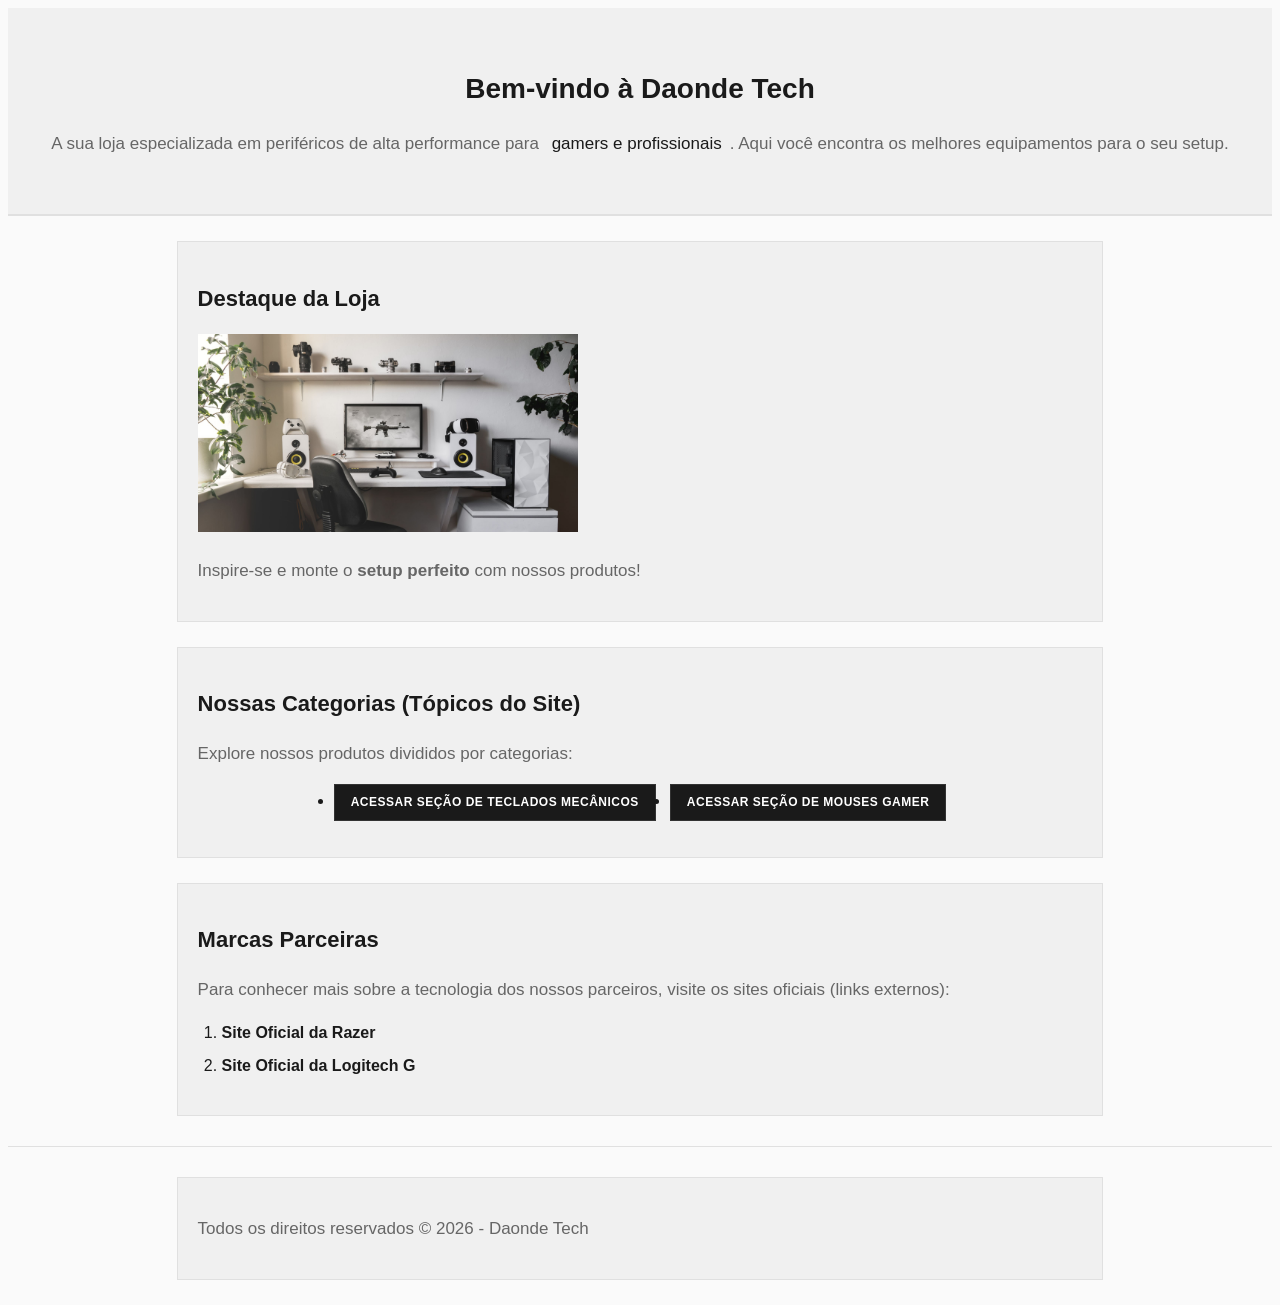
==== index.html @ 34495ea1 "Primeiro commit" ====
<!DOCTYPE html>
<html lang="pt-BR">
<head>
    <meta charset="UTF-8">
    <meta name="viewport" content="width=device-width, initial-scale=1.0">
    <title>Daonde Tech - Loja de Periféricos</title>
<link rel="stylesheet" href="style.css">


</head >
<body>
    <header>
        <h1>Bem-vindo à Daonde Tech</h1>
        <p>A sua loja especializada em periféricos de alta performance para <mark>gamers e profissionais</mark>. Aqui você encontra os melhores equipamentos para o seu setup.</p>
    </header>

    <div>
        <h2>Destaque da Loja</h2>
        <img src="Imagens/img_destaque.jpg" alt="Setup minimalista e limpo" width="400">
        <p>Inspire-se e monte o <strong>setup perfeito</strong> com nossos produtos!</p>
    </div>

    <div>
        <h2>Nossas Categorias (Tópicos do Site)</h2>
        <p>Explore nossos produtos divididos por categorias:</p>
        <ul>
            <li><a href="teclados.html">Acessar seção de Teclados Mecânicos</a></li>
            <li><a href="mouses.html">Acessar seção de Mouses Gamer</a></li>
        </ul>
    </div>

    <div>
        <h2>Marcas Parceiras</h2>
        <p>Para conhecer mais sobre a tecnologia dos nossos parceiros, visite os sites oficiais (links externos):</p>
        <ol>
            <li><a href="https://www.razer.com/br-pt" target="_blank">Site Oficial da Razer</a></li>
            <li><a href="https://www.logitechg.com/pt-br" target="_blank">Site Oficial da Logitech G</a></li>
        </ol>
    </div>
    
    <hr>
    <div>
        <p>Todos os direitos reservados &copy; 2026 - Daonde Tech</p>
    </div>
    
</body>
</html>
---- style.css ----
body {
    font-family: 'Segoe UI', Arial, sans-serif;
    background-color: #fafafa;
    color: #1a1a1a;
    line-height: 1.6;
}


header {
    background-color: #f0f0f0;
    border-style: solid;
    border-width: 0px 0px 2px 0px;
    border-color: #e0e0e0;
    padding: 40px 20px;
    text-align: center;
}

header p {
    color: #666666;
}


mark {
    background-color:#f0f0f0;
    color: #1a1a1a;
    padding: 2px 8px;
}


h1 {
    font-size: 28px;
    font-weight: bold;
    color: #1a1a1a;
}

h2 {
    font-size: 22px;
    font-weight: bold;
    color: #1a1a1a;
}


div {
    width: 70%;
    margin-top: 25px;
    margin-bottom: 25px;
    margin-left: auto;
    margin-right: auto;
    padding: 20px;
    background-color: #f0f0f0;
    border-style: solid;
    border-width: 1px;
    border-color: #e0e0e0;
}

p {
    color: #666666;
    font-size: 17px;
}


.centralizado {
    text-align: center;
}


ul, ol {
    padding-left: 24px;
}

li {
    margin-bottom: 8px;
}


ul {
    display: flex;
    flex-direction: row;
    justify-content: center;
    gap: 14px;
    padding-left: 0;
}

ul li {
    margin-bottom: 0;
    background-color: #1a1a1a;
    border-style: solid;
    border-width: 1px;
    border-color: #333333;
}

ul li a {
    display: block;
    padding: 8px 16px;
    text-decoration: none;
    font-weight: bold;
    font-size: 12px;
    text-align: center;
    text-transform: uppercase;
    letter-spacing: 0.5px;
}


ul li a:link,
ul li a:visited {
    color: #ffffff;
}

ul li a:hover {
    background-color: #333333;
    color: #ffffff;
    text-decoration: none;
}


a:link {
    color: #1a1a1a;
    text-decoration: none;
    font-weight: bold;
}

a:visited {
    color: #333333;
}

a:hover {
    text-decoration: underline;
}

a:active {
    color: #666666;
}

body > a {
    display: inline-block;
    margin-top: 10px;
    margin-bottom: 30px;
    padding: 10px 20px;
    background-color: #333333;
    text-decoration: none;
    font-weight: bold;
    font-size: 14px;
}

body > a:link,
body > a:visited {
    color: #ffffff;
}

body > a:hover {
    background-color: #1a1a1a;
    color: #ffffff;
}

div > a {
    display: inline-block;
    margin-top: 10px;
    padding: 12px 22px;
    background-color: #1a1a1a;
    text-decoration: none;
    font-weight: bold;
    font-size: 14px;
}

div > a:link,
div > a:visited {
    color: #ffffff;
}

div > a:hover {
    background-color: #333333;
    color: #ffffff;
}

img {
    width: 380px;
    max-width: 100%;
    height: auto;
}


.centralizado img {
    width: 400px;
    max-width: 100%;
}


table {
    width: 60%;
    margin-top: 20px;
    margin-bottom: 20px;
    margin-left: auto;
    margin-right: auto;
    background-color: #ffffff;
    border-style: solid;
    border-width: 1px;
    border-color: #e0e0e0;
}

th, td {
    padding: 10px 16px;
    text-align: left;
    border-style: solid;
    border-width: 1px;
    border-color: #e0e0e0;
}

th {
    background-color: #f0f0f0;
    color: #1a1a1a;
    font-weight: bold;
}

td {
    color: #666666;
}


form {
    display: flex;
    flex-direction: column;
    gap: 6px;
}

label {
    font-weight: bold;
    color: #1a1a1a;
    margin-top: 10px;
}

input {
    padding: 10px;
    border-style: solid;
    border-width: 1px;
    border-color: #e0e0e0;
    font-size: 16px;
}


button {
    margin-top: 14px;
    padding: 12px 24px;
    background-color: #25D366;
    color: #ffffff;
    border-style: none;
    font-size: 16px;
    font-weight: bold;
}


hr {
    border-style: solid;
    border-width: 1px 0px 0px 0px;
    border-color: #e0e0e0;
    margin-top: 30px;
    margin-bottom: 30px;
}
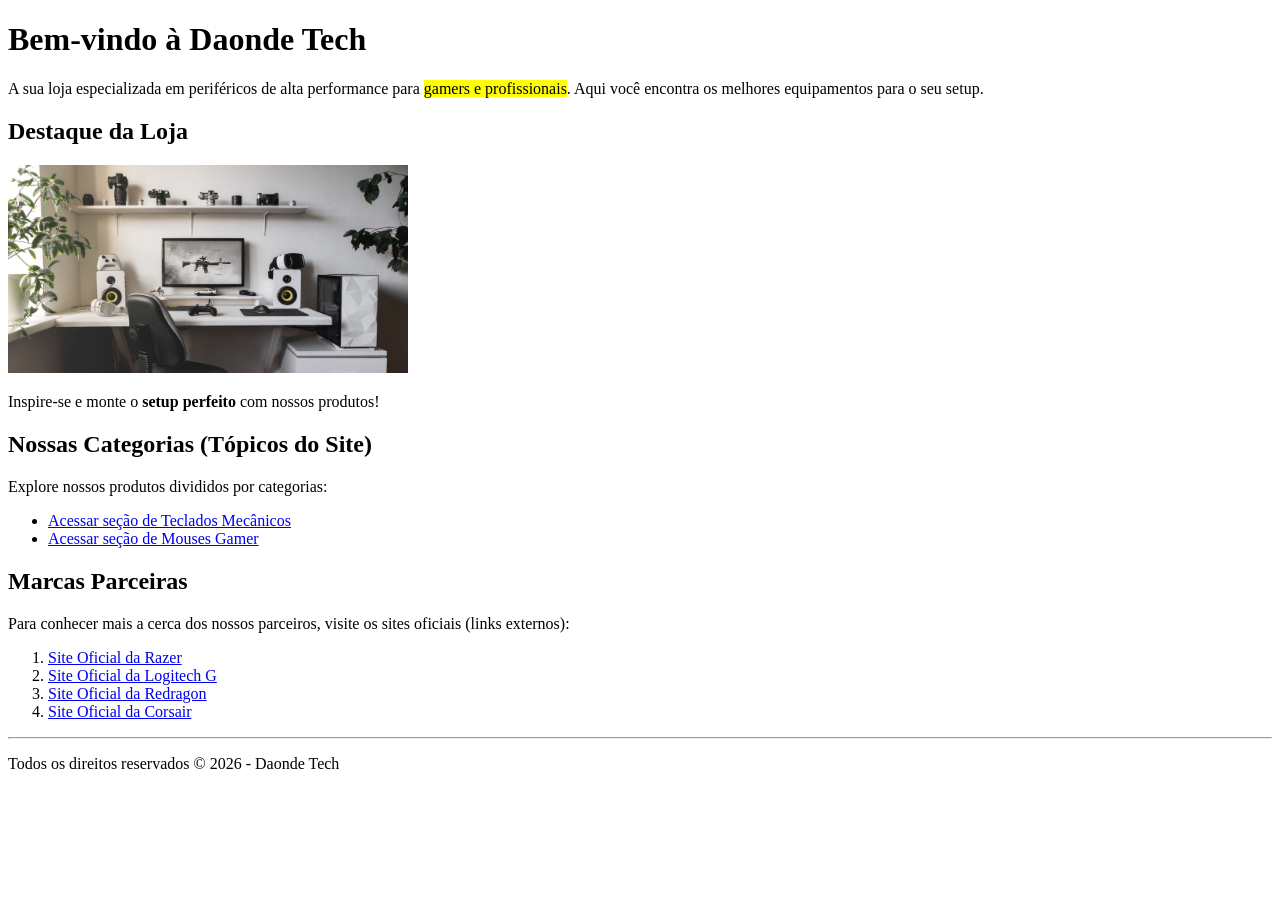
==== commit 9455a866: "Estrutura corrigida" ====
--- a/index.html
+++ b/index.html
@@ -4,10 +4,7 @@
     <meta charset="UTF-8">
     <meta name="viewport" content="width=device-width, initial-scale=1.0">
     <title>Daonde Tech - Loja de Periféricos</title>
-<link rel="stylesheet" href="style.css">
-
-
-</head >
+</head>
 <body>
     <header>
         <h1>Bem-vindo à Daonde Tech</h1>
@@ -31,10 +28,12 @@
 
     <div>
         <h2>Marcas Parceiras</h2>
-        <p>Para conhecer mais sobre a tecnologia dos nossos parceiros, visite os sites oficiais (links externos):</p>
+        <p>Para conhecer mais a cerca dos nossos parceiros, visite os sites oficiais (links externos):</p>
         <ol>
             <li><a href="https://www.razer.com/br-pt" target="_blank">Site Oficial da Razer</a></li>
             <li><a href="https://www.logitechg.com/pt-br" target="_blank">Site Oficial da Logitech G</a></li>
+            <li><a href="https://www.redragon.com.br/" target="_blank">Site Oficial da Redragon</a></li>
+            <li><a href="https://www.corsair.com/br/pt" target="_blank">Site Oficial da Corsair</a></li>
         </ol>
     </div>
     
@@ -42,6 +41,5 @@
     <div>
         <p>Todos os direitos reservados &copy; 2026 - Daonde Tech</p>
     </div>
-    
 </body>
 </html>
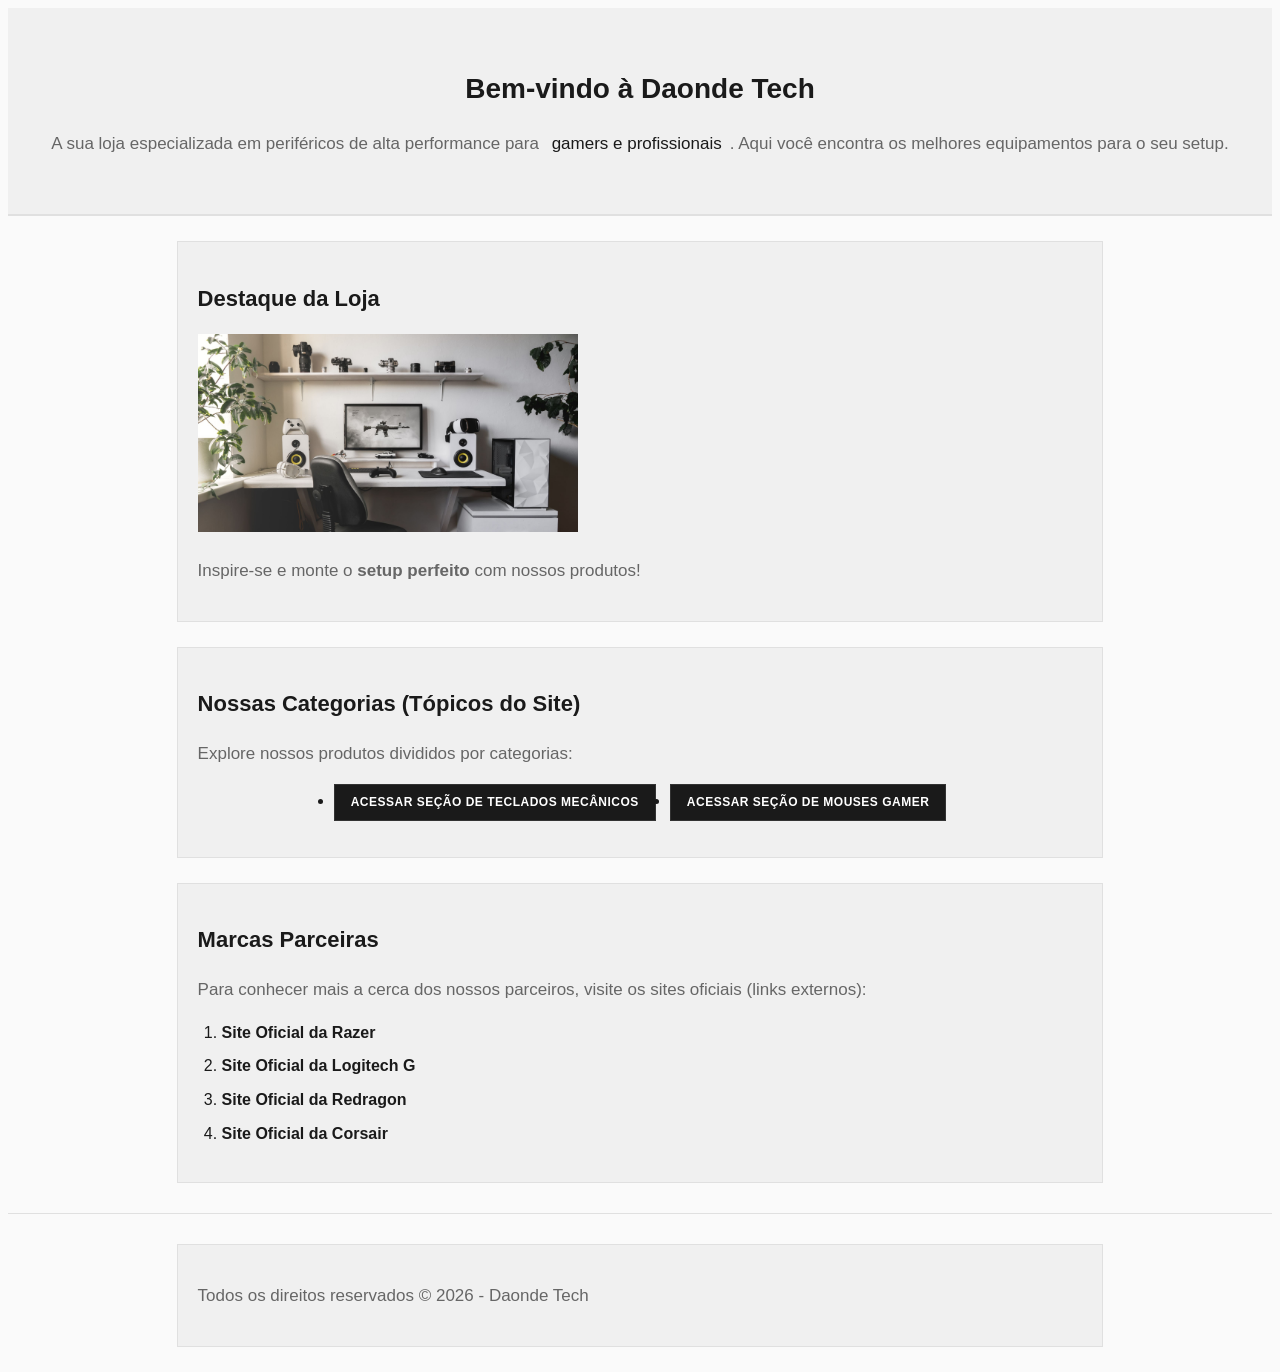
==== commit b280b59b: "Adiciona CSS em todas as páginas" ====
--- a/index.html
+++ b/index.html
@@ -4,6 +4,7 @@
     <meta charset="UTF-8">
     <meta name="viewport" content="width=device-width, initial-scale=1.0">
     <title>Daonde Tech - Loja de Periféricos</title>
+    <link rel="stylesheet" href="style.css">
 </head>
 <body>
     <header>
--- a/style.css
+++ b/style.css
@@ -0,0 +1,259 @@
+
+
+body {
+    font-family: 'Segoe UI', Arial, sans-serif;
+    background-color: #fafafa;
+    color: #1a1a1a;
+    line-height: 1.6;
+}
+
+
+header {
+    background-color: #f0f0f0;
+    border-style: solid;
+    border-width: 0px 0px 2px 0px;
+    border-color: #e0e0e0;
+    padding: 40px 20px;
+    text-align: center;
+}
+
+header p {
+    color: #666666;
+}
+
+
+mark {
+    background-color:#f0f0f0;
+    color: #1a1a1a;
+    padding: 2px 8px;
+}
+
+
+h1 {
+    font-size: 28px;
+    font-weight: bold;
+    color: #1a1a1a;
+}
+
+h2 {
+    font-size: 22px;
+    font-weight: bold;
+    color: #1a1a1a;
+}
+
+
+div {
+    width: 70%;
+    margin-top: 25px;
+    margin-bottom: 25px;
+    margin-left: auto;
+    margin-right: auto;
+    padding: 20px;
+    background-color: #f0f0f0;
+    border-style: solid;
+    border-width: 1px;
+    border-color: #e0e0e0;
+}
+
+p {
+    color: #666666;
+    font-size: 17px;
+}
+
+
+.centralizado {
+    text-align: center;
+}
+
+
+ul, ol {
+    padding-left: 24px;
+}
+
+li {
+    margin-bottom: 8px;
+}
+
+
+ul {
+    display: flex;
+    flex-direction: row;
+    justify-content: center;
+    gap: 14px;
+    padding-left: 0;
+}
+
+ul li {
+    margin-bottom: 0;
+    background-color: #1a1a1a;
+    border-style: solid;
+    border-width: 1px;
+    border-color: #333333;
+}
+
+ul li a {
+    display: block;
+    padding: 8px 16px;
+    text-decoration: none;
+    font-weight: bold;
+    font-size: 12px;
+    text-align: center;
+    text-transform: uppercase;
+    letter-spacing: 0.5px;
+}
+
+
+ul li a:link,
+ul li a:visited {
+    color: #ffffff;
+}
+
+ul li a:hover {
+    background-color: #333333;
+    color: #ffffff;
+    text-decoration: none;
+}
+
+
+a:link {
+    color: #1a1a1a;
+    text-decoration: none;
+    font-weight: bold;
+}
+
+a:visited {
+    color: #333333;
+}
+
+a:hover {
+    text-decoration: underline;
+}
+
+a:active {
+    color: #666666;
+}
+
+body > a {
+    display: inline-block;
+    margin-top: 10px;
+    margin-bottom: 30px;
+    padding: 10px 20px;
+    background-color: #333333;
+    text-decoration: none;
+    font-weight: bold;
+    font-size: 14px;
+}
+
+body > a:link,
+body > a:visited {
+    color: #ffffff;
+}
+
+body > a:hover {
+    background-color: #1a1a1a;
+    color: #ffffff;
+}
+
+div > a {
+    display: inline-block;
+    margin-top: 10px;
+    padding: 12px 22px;
+    background-color: #1a1a1a;
+    text-decoration: none;
+    font-weight: bold;
+    font-size: 14px;
+}
+
+div > a:link,
+div > a:visited {
+    color: #ffffff;
+}
+
+div > a:hover {
+    background-color: #333333;
+    color: #ffffff;
+}
+
+img {
+    width: 380px;
+    max-width: 100%;
+    height: auto;
+}
+
+
+.centralizado img {
+    width: 400px;
+    max-width: 100%;
+}
+
+
+table {
+    width: 60%;
+    margin-top: 20px;
+    margin-bottom: 20px;
+    margin-left: auto;
+    margin-right: auto;
+    background-color: #ffffff;
+    border-style: solid;
+    border-width: 1px;
+    border-color: #e0e0e0;
+}
+
+th, td {
+    padding: 10px 16px;
+    text-align: left;
+    border-style: solid;
+    border-width: 1px;
+    border-color: #e0e0e0;
+}
+
+th {
+    background-color: #f0f0f0;
+    color: #1a1a1a;
+    font-weight: bold;
+}
+
+td {
+    color: #666666;
+}
+
+
+form {
+    display: flex;
+    flex-direction: column;
+    gap: 6px;
+}
+
+label {
+    font-weight: bold;
+    color: #1a1a1a;
+    margin-top: 10px;
+}
+
+input {
+    padding: 10px;
+    border-style: solid;
+    border-width: 1px;
+    border-color: #e0e0e0;
+    font-size: 16px;
+}
+
+
+button {
+    margin-top: 14px;
+    padding: 12px 24px;
+    background-color: #25D366;
+    color: #ffffff;
+    border-style: none;
+    font-size: 16px;
+    font-weight: bold;
+}
+
+
+hr {
+    border-style: solid;
+    border-width: 1px 0px 0px 0px;
+    border-color: #e0e0e0;
+    margin-top: 30px;
+    margin-bottom: 30px;
+}
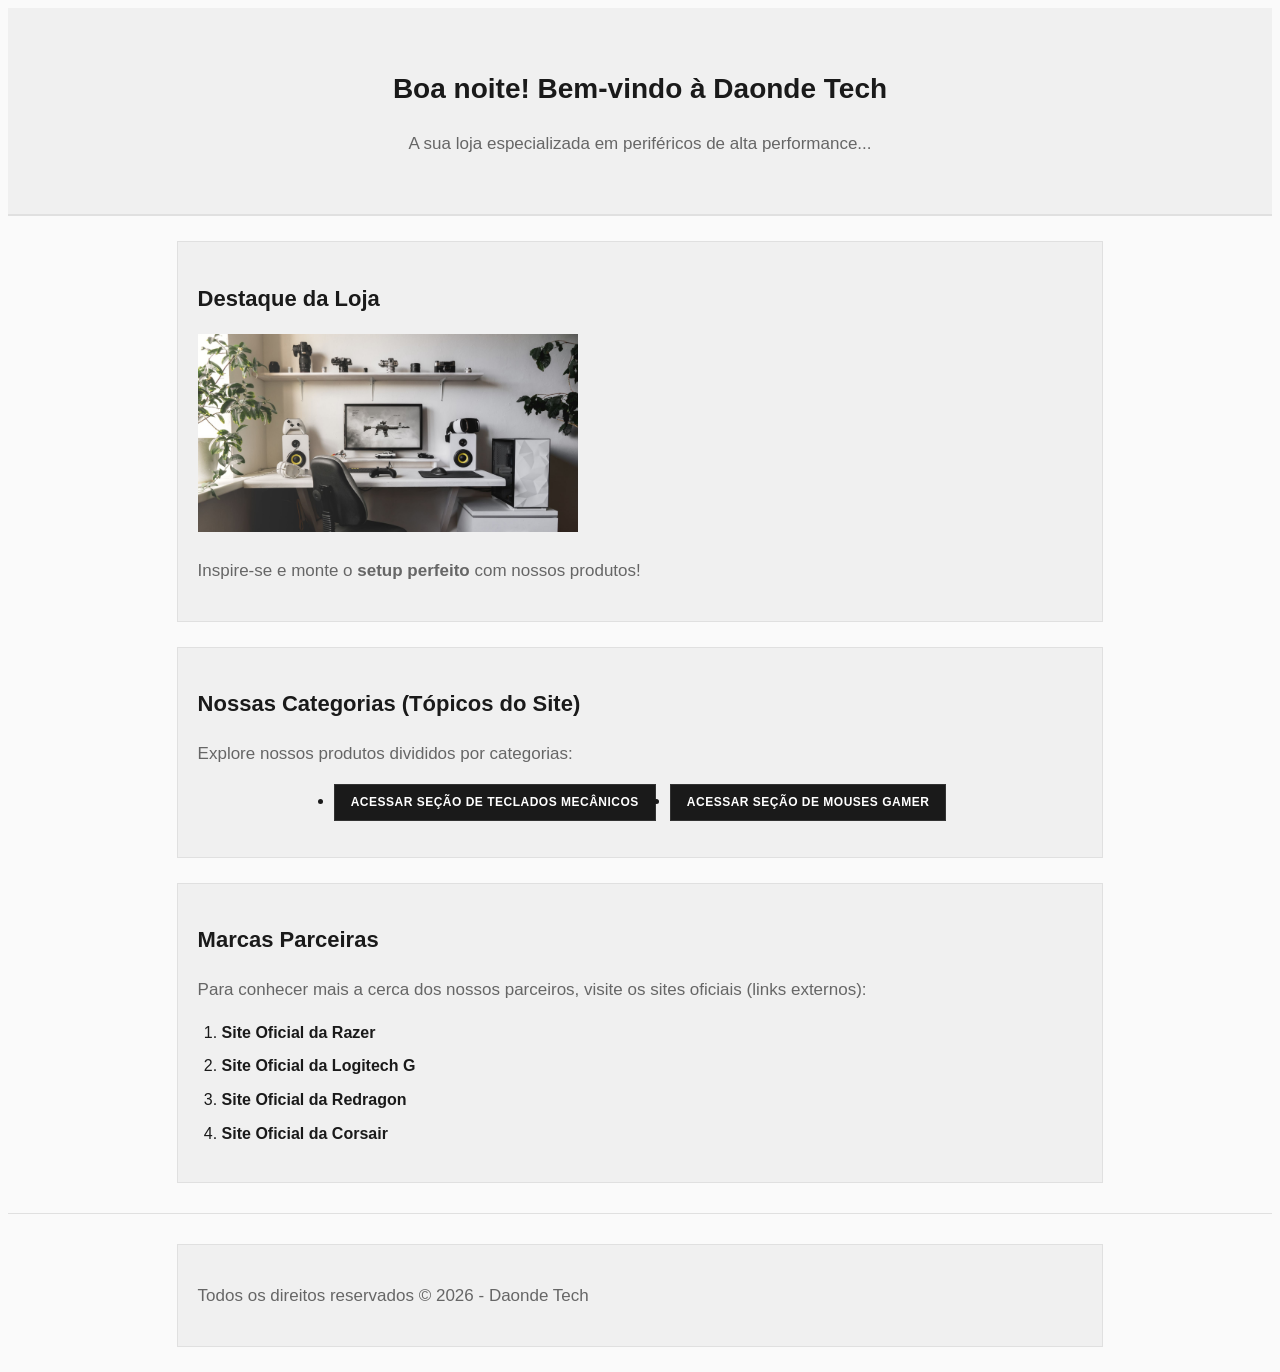
==== commit af0f3de4: "Adicionei a api do whatsapp, funcao de enviar mensagem e saudacao dinamica" ====
--- a/index.html
+++ b/index.html
@@ -8,8 +8,8 @@
 </head>
 <body>
     <header>
-        <h1>Bem-vindo à Daonde Tech</h1>
-        <p>A sua loja especializada em periféricos de alta performance para <mark>gamers e profissionais</mark>. Aqui você encontra os melhores equipamentos para o seu setup.</p>
+        <h1 id="saudacao">Bem-vindo à Daonde Tech</h1>
+        <p>A sua loja especializada em periféricos de alta performance...</p>
     </header>
 
     <div>
@@ -42,5 +42,7 @@
     <div>
         <p>Todos os direitos reservados &copy; 2026 - Daonde Tech</p>
     </div>
+
+    <script src="script.js"></script>
 </body>
 </html>
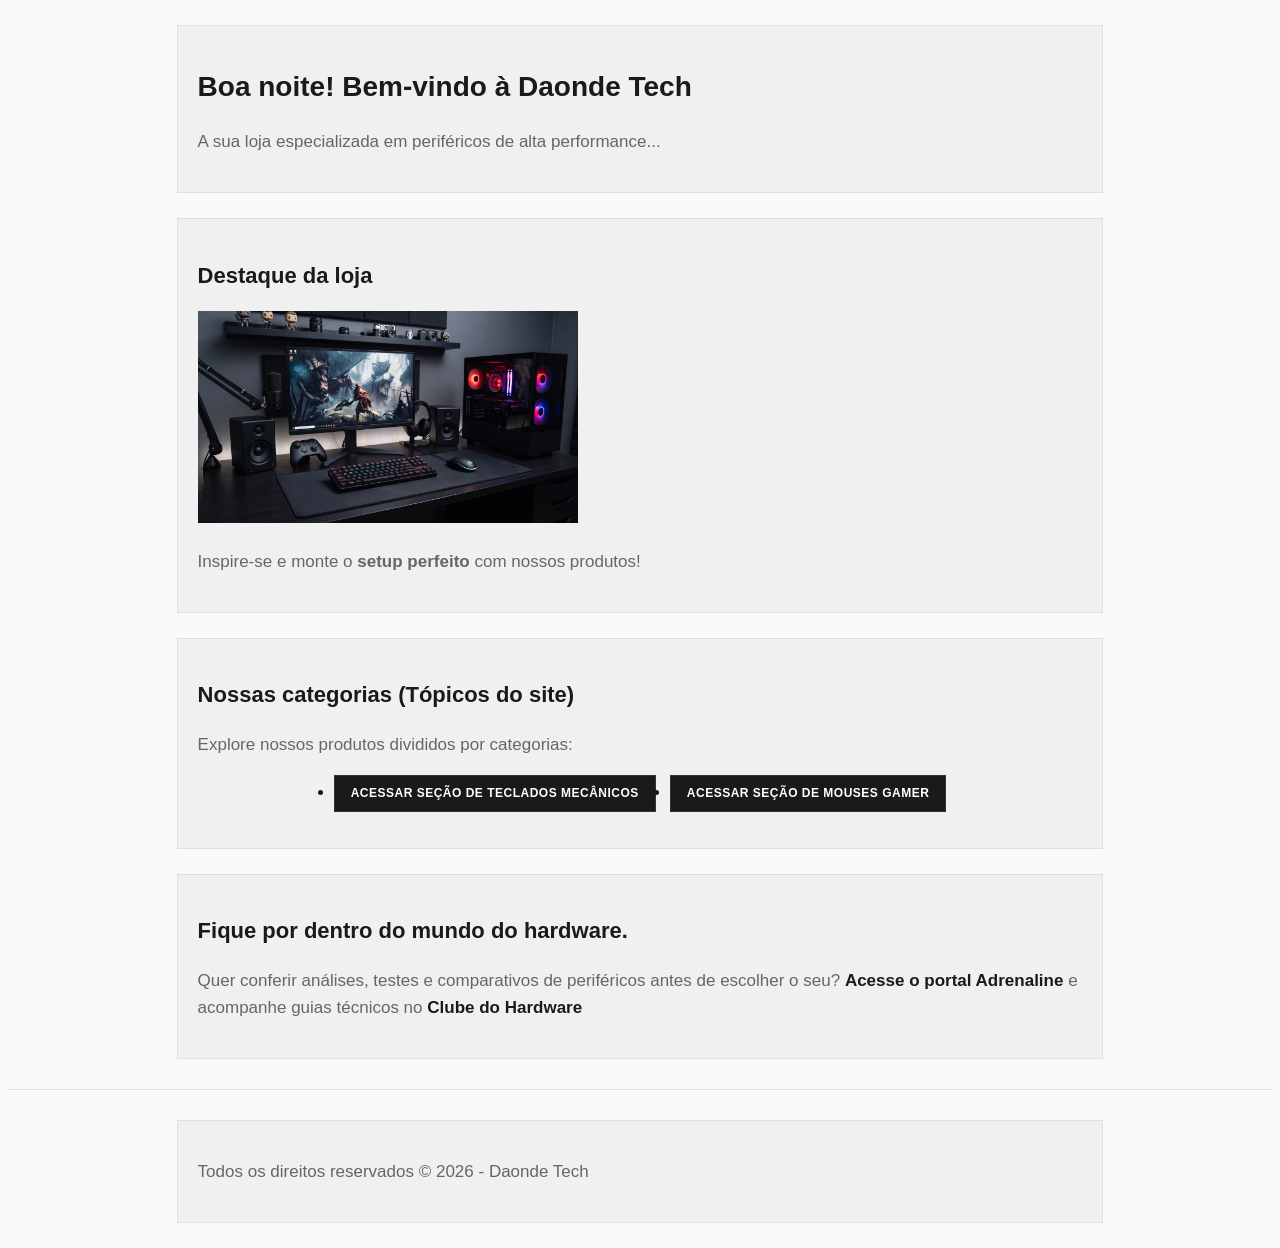
==== commit e038d1ab: "att links externos e imagens" ====
--- a/index.html
+++ b/index.html
@@ -3,39 +3,36 @@
 <head>
     <meta charset="UTF-8">
     <meta name="viewport" content="width=device-width, initial-scale=1.0">
-    <title>Daonde Tech - Loja de Periféricos</title>
+    <title>Daonde Tech - Loja de periféricos</title>
     <link rel="stylesheet" href="style.css">
 </head>
 <body>
-    <header>
+    <div>
         <h1 id="saudacao">Bem-vindo à Daonde Tech</h1>
         <p>A sua loja especializada em periféricos de alta performance...</p>
-    </header>
-
-    <div>
-        <h2>Destaque da Loja</h2>
-        <img src="Imagens/img_destaque.jpg" alt="Setup minimalista e limpo" width="400">
-        <p>Inspire-se e monte o <strong>setup perfeito</strong> com nossos produtos!</p>
     </div>
 
     <div>
-        <h2>Nossas Categorias (Tópicos do Site)</h2>
+        <h2>Destaque da loja</h2>
+        <img src="Imagens/destaque 2.jpg" alt="Setup minimalista e limpo" width="400">
+        <p>Inspire-se e monte o <b>setup perfeito</b> com nossos produtos!</p>
+    </div>
+
+    <div>
+        <h2>Nossas categorias (Tópicos do site)</h2>
         <p>Explore nossos produtos divididos por categorias:</p>
         <ul>
-            <li><a href="teclados.html">Acessar seção de Teclados Mecânicos</a></li>
-            <li><a href="mouses.html">Acessar seção de Mouses Gamer</a></li>
+            <li><a href="teclados.html">Acessar seção de teclados mecânicos</a></li>
+            <li><a href="mouses.html">Acessar seção de mouses gamer</a></li>
         </ul>
     </div>
 
     <div>
-        <h2>Marcas Parceiras</h2>
-        <p>Para conhecer mais a cerca dos nossos parceiros, visite os sites oficiais (links externos):</p>
-        <ol>
-            <li><a href="https://www.razer.com/br-pt" target="_blank">Site Oficial da Razer</a></li>
-            <li><a href="https://www.logitechg.com/pt-br" target="_blank">Site Oficial da Logitech G</a></li>
-            <li><a href="https://www.redragon.com.br/" target="_blank">Site Oficial da Redragon</a></li>
-            <li><a href="https://www.corsair.com/br/pt" target="_blank">Site Oficial da Corsair</a></li>
-        </ol>
+        <h2>Fique por dentro do mundo do hardware.</h2>
+        <p>Quer conferir análises, testes e comparativos de periféricos antes de escolher o seu?
+            <a href="https://www.adrenaline.com.br/" target="_blank">Acesse o portal Adrenaline</a>
+            e acompanhe guias técnicos no <a href="https://www.clubedohardware.com.br/" target="_blank">Clube do Hardware</a>
+            </p>
     </div>
     
     <hr>
